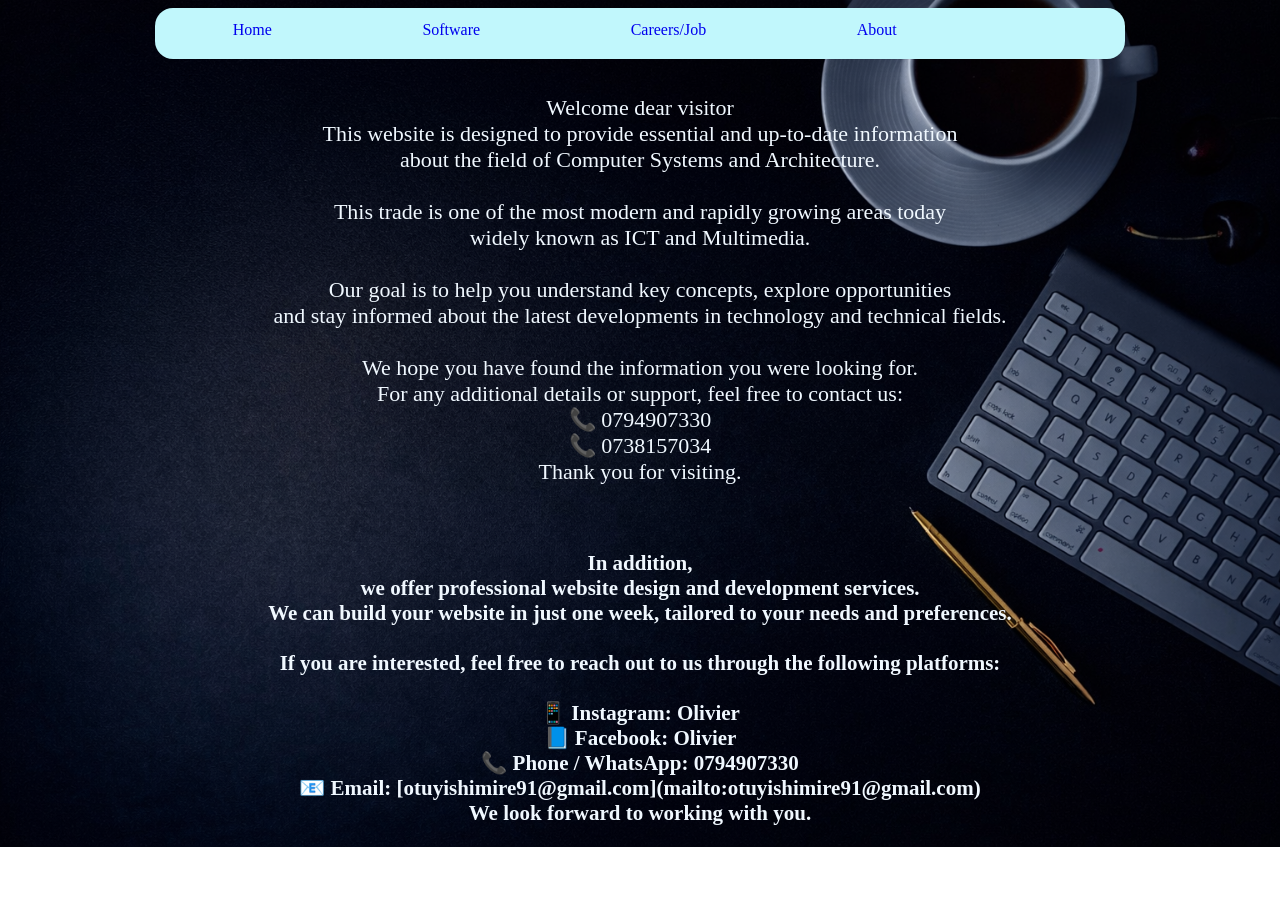
==== about.html @ 2a5ce6fa "Add files via upload" ====
<!DOCTYPE html>
<html lang="en">
<head>
    <meta charset="UTF-8">
    <meta name="viewport" content="width=device-width, initial-scale=1.0">
    <title>Document</title>
</head>
<style>
    body {
    background-image: url("mi1.png");
    background-size: cover;       /* makes image fill screen */
    background-repeat: no-repeat; /* avoids repeating */
    background-position: center;  /* centers image */
}
h1{
    font-size: 21px;
    text-align: center;
    color: aliceblue;
}
p{
    font-size: 22px;
    text-align: center;
    margin: auto;
    color: aliceblue;
}
.big {
     display: grid;
     grid-template-columns: auto auto auto auto auto;
     gap: 15px;
     background-color: rgb(193, 247, 252);
     padding: 10px;
     padding-bottom: 20px;
     border-radius: 18px;
     width: 950px;
     margin: auto;
     padding-top: 13px;
 }

 .small {
     align-items: center;
     text-align: center;

 }

 .small a {
     text-decoration: none;
 }

 .small a:hover {
     background-color: rgb(11, 210, 143);
     border-radius: 7px;
     width: 100px;
     height: 9px;
 }
</style>
<body>
    <div class="big">
        <div class="small"><a href="index.html">Home</a></div>
        <div class="small"><a href="software.html">Software</a></div>
        <!-- <div class="small"><a href="#">hardware</a></div> -->
        <div class="small"><a href="career.html">Careers/Job</a></div>
        <div class="small"><a href="about.html">About </a></div>
    </div> <br><br>
    <p>Welcome dear visitor <br>
    
    This website is designed to provide essential and up-to-date information <br> about the field of Computer Systems and
    Architecture. <br>
    <br>This trade is one of the most modern and rapidly growing areas today  <br> widely known as ICT and Multimedia. <br>
    <br>
    Our goal is to help you understand key concepts, explore opportunities <br>and stay informed about the latest developments
    in technology and technical fields. <br><br>
    
    We hope you have found the information you were looking for. <br> For any additional details or support, feel free to contact
    us: <br>
    
    📞 0794907330 <br>
    📞 0738157034 <br>
    
    Thank you for visiting. <br><br><br>
</p>
    <h1>In addition, <br> we offer professional website design and development services. <br>We can build your website in just one week,
    tailored to your needs and preferences. <br> <br>
    
    If you are interested, feel free to reach out to us through the following platforms:
    <br> <br>
    📱 Instagram: Olivier <br>
    📘 Facebook: Olivier <br>
    📞 Phone / WhatsApp: 0794907330 <br>
    📧 Email: [otuyishimire91@gmail.com](mailto:otuyishimire91@gmail.com) <br>
    
    We look forward to working with you.


    </h1>
</body>
</html>
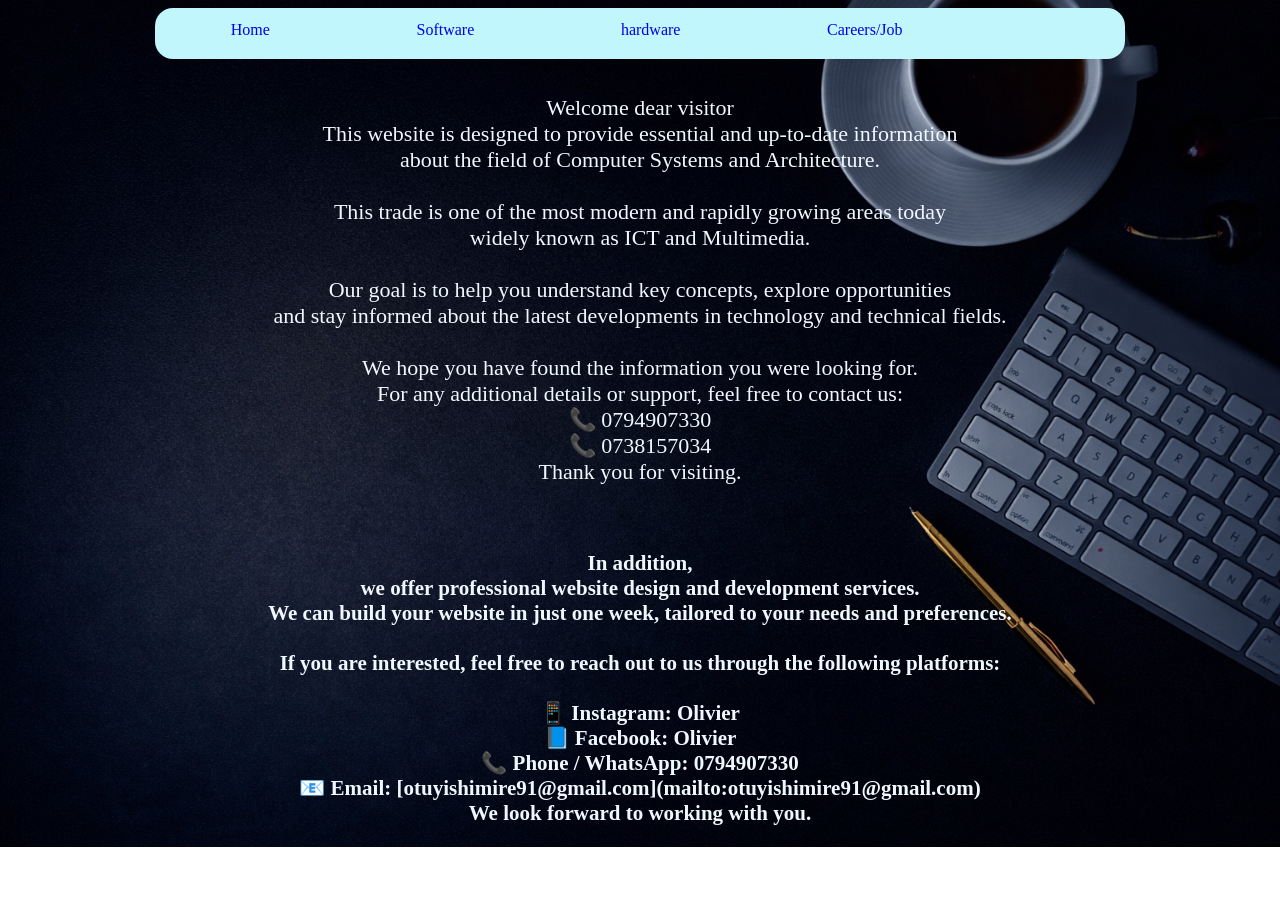
==== commit 03bf49ee: "Update about.html" ====
--- a/about.html
+++ b/about.html
@@ -57,9 +57,9 @@
     <div class="big">
         <div class="small"><a href="index.html">Home</a></div>
         <div class="small"><a href="software.html">Software</a></div>
-        <!-- <div class="small"><a href="#">hardware</a></div> -->
+        <div class="small"><a href="hardware.html">hardware</a></div>
         <div class="small"><a href="career.html">Careers/Job</a></div>
-        <div class="small"><a href="about.html">About </a></div>
+        <!-- <div class="small"><a href="about.html">About </a></div> -->
     </div> <br><br>
     <p>Welcome dear visitor <br>
     
@@ -93,4 +93,4 @@
 
     </h1>
 </body>
-</html>+</html>
